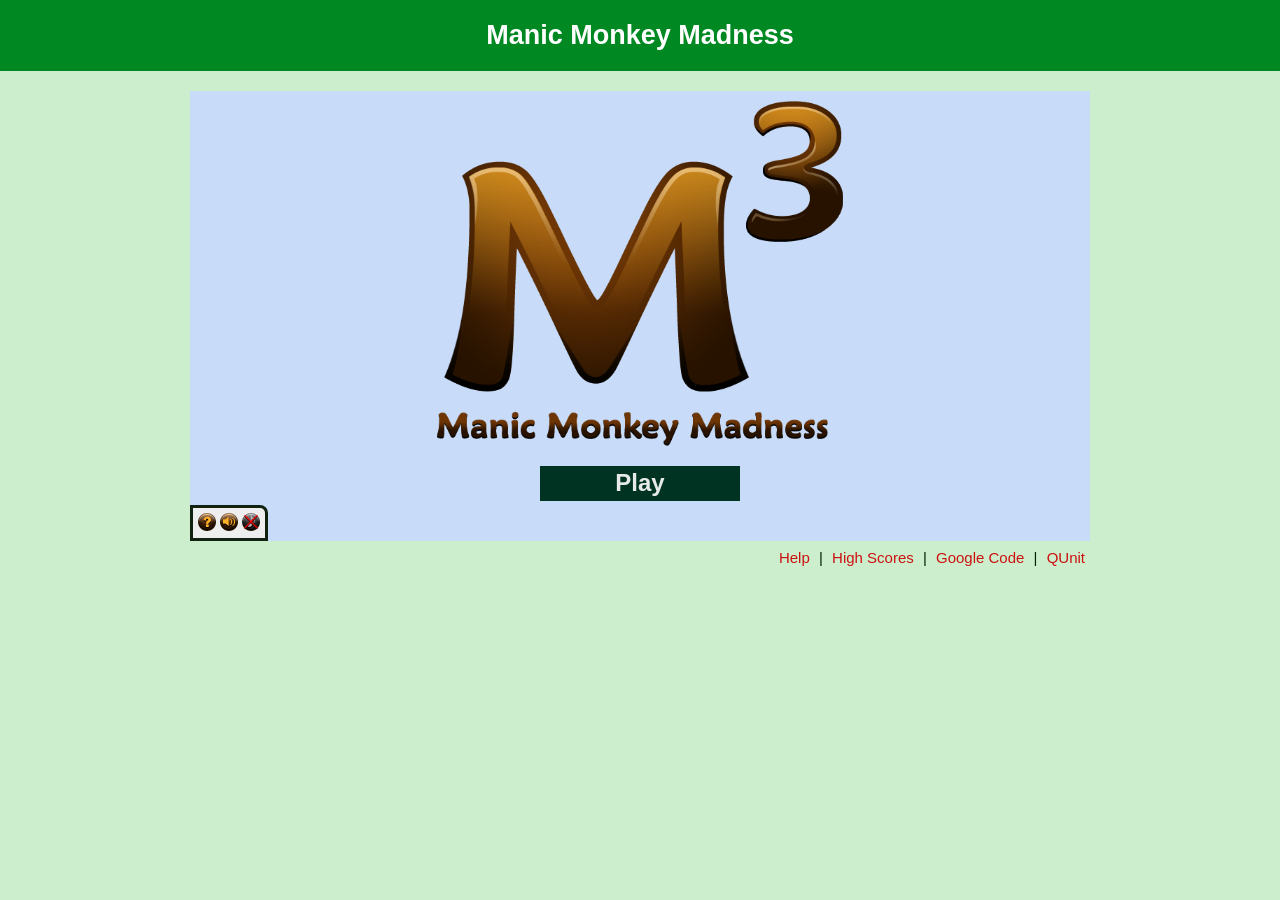
==== war/index.html @ 62955f28 "fixed validation errors and dialog text getting auto-highlighted" ====
<!doctype html>
<html>
    <head>
        <meta charset="utf-8" />
        <title>Manic Monkey Madness</title>
        <link href="styles/index.css" media="screen" rel="stylesheet" type="text/css" />
    </head>
    <body>
        <div id="header">
            <h1>Manic Monkey Madness</h1>
        </div>

        <div id="game">
            <canvas id="game_canvas" height="450" width="900">
                Get a real browser! Try <a href="http://www.google.com/chrome">Chrome</a>.
            </canvas>

            <div id="buttons">
                <input id="help" type="image" src="images/icons/help.png" alt="Help" />
                <input id="sound" type="image" alt="Sound" />
                <input id="music" type="image" alt="Music" />
            </div>

            <ul id="nav">
                <li><a href="#" id="help_link">Help</a> |</li>
                <li><a href="#" id="high_score_link">High Scores</a> |</li>
                <li><a href="http://code.google.com/p/manicmonkeymadness/" target="project">Google Code</a> |</li>
                <li><a href="test/index.html" target="test">QUnit</a></li>
            </ul>
        </div>

        <div id="console">
            <h2>Console</h2>
            <div id="console_items"></div>
        </div>

        <div id="game_select" class="dialog">
            <p>Select which game mode you wish to play:</p>

            <p>Last Monkey Standing - Play until either player has lost all their monkeys.</p>
            <div class="game_lms">
                <input type="button" id="lms" value="Last Monkey Standing" />
            </div>

            <p>Demolition Derby - Select how many shots (per player) before the game ends and the player with the highest score wins. If the turn limit is exceeded, both players will be given an extra shot until there is a winner.</p>
            <div class="game_dd">
                <input type="button" id="dd3" value="Demolition Derby (3)" />
                <input type="button" id="dd5" value="Demolition Derby (5)" />
                <input type="button" id="dd10" value="Demolition Derby (10)" />
            </div>

            <label for="unlock">
                <input type="checkbox" id="unlock" checked="checked" />
                Unlock all weapons
            </label>
            
            <a href="#" class="close">X</a>
        </div>

        <div id="fort_select" class="dialog">
            <p>Select which forts you wish to use:</p>
			
			<p>Choose from the premade forts</p>
            <div id="premade_fort_choices"></div>
            
            <p>Or create your own with the fort editor or paste in one you have saved</p>
            <input type="button" id="custom_fort" value="Create Custom Fort" />
            <input type="button" id="reuse_fort" value="Reuse Saved Fort" />
            
            <div id="reuse_fort_input">
              <textarea></textarea><br />
              <input type="button" id="fort_submit" value="Submit" />
            </div>
            
            <a href="#" class="close">X</a>
        </div>

        <div id="help_screen" class="dialog">
            <h2>Manic Monkey Madness (M3) Help Page</h2>
            <h4>How to Play</h4>
            <ul>
                <li>Select a weapon by pressing the 'W' key, the rock is selected by default.</li>
                <li>Click and drag to adjust the angle at which the cannon will shoot, release to fire.</li>
                <li>Destroying enemy fortress pieces and monkeys will award points.</li>
                <li>Eliminate all the enemy monkeys or get a higher score to win!</li>
            </ul>
            <h4>Projectile Types</h4>
            <ul>
                <li>Rock - The rock is a heavy projectile, it moves slow but is extremely destructive.</li>
                <li>Banana - The banana is a light projectile, it moves extremely fast and is useful for direct shots.</li>
                <li>Triple Banana - The triple banana shoots three light projectiles, they move extremely fast and are useful for direct shots.</li>
                <li>Watermelon - The watermelon is a heavy projectile, it moves slow and explodes shortly after impact raining sweet seeds about the battlefield.</li>
                <li>Monkey - Shoot a flippin' monkey out of the cannon! What else is there to say?</li>
            </ul>
            <h4>Game Modes</h4>
            <ul>
                <li>Last Monkey Standing (LMS) - It's a fight to the finish. Players must fire upon each other's fortress until one has lost all their monkeys.</li>
                <li>Demolition Derby (DD) - Wreck havoc on the enemy fortress. Gain as many points as possible by destroying monkeys and fort pieces with a limited number of shots.</li>
            </ul>
            <h4>Controls and Tips</h4>
            <ul>
                <li>"H" opens and closes this help menu.</li>
                <li>"Z" and "X", as well as click and drag, adjust the angle of the active player's cannon.</li>
                <li>"W" changes the cannon's weapon.</li>
                <li>"P" toggles the music.</li>
                <li>"S" toggles all sounds.</li>
                <li>"C" toggles the debug console.</li>
                <li>"D" toggles Box2D debug draw mode. (See what's going on behind the scenes)</li>
            </ul>

            <a href="#" class="close">X</a>
        </div>
        
        <div id="fort_save" class="dialog">
            <p>If you are proud of your fort, copy it and save it somewhere. When you start a new game later, paste it into the fort selection screen to reuse.  Close this dialog and hit Play to use the fort now.</p>
            <textarea></textarea>

            <a href="#" class="close">X</a>
        </div>
        
        <div id="high_scores" class="dialog">
            <h2>High Scores:</h2>
            <div id="scoreboard"></div>

            <a href="#" class="close">X</a>
        </div>

        <div id="new_high_score" class="dialog">
            <h2>Congratulations! You have a new high score.</h2>
            <p>Enter your name to be immortalized on the M3 scoreboard.</p>
            <label for="high_score_name">Player: <input id="high_score_name" type="text" /></label>
            <input id="high_score_submit" type="button" value="Submit" />

            <a href="#" class="close">X</a>
        </div>

        <div id="lightbox"></div>

        <!-- Libraries -->
        <script src="scripts/jquery-1.4.4.min.js" type="text/javascript"></script>

        <!-- Box2D Physics Engine -->
        <script src="scripts/box2d-2.1/box2d-2.1.min.js" type="text/javascript"></script>

        <!-- Setup -->
        <script src="scripts/modules/assets.js" type="text/javascript"></script>
        <script src="scripts/setup.js" type="text/javascript"></script>
        <script src="scripts/modules/game.js" type="text/javascript"></script>
        <script src="scripts/modules/config.js" type="text/javascript"></script>
        <script src="scripts/modules/fort_choices.js" type="text/javascript"></script>
        <script src="scripts/modules/game_choices.js" type="text/javascript"></script>

        <!-- Types -->
        <script src="scripts/types/vector.js" type="text/javascript"></script>
        <script src="scripts/types/sprite.js" type="text/javascript"></script>
        <script src="scripts/types/physics_object.js" type="text/javascript"></script>
        <script src="scripts/types/projectile.js" type="text/javascript"></script>
        <script src="scripts/types/weapon.js" type="text/javascript"></script>
        <script src="scripts/types/fort_piece.js" type="text/javascript"></script>
        <script src="scripts/types/enemy.js" type="text/javascript"></script>
        <script src="scripts/types/fortress.js" type="text/javascript"></script>
        <script src="scripts/types/level.js" type="text/javascript"></script>

        <!-- Modules -->
        <script src="scripts/modules/math.js" type="text/javascript"></script>
        <script src="scripts/modules/util.js" type="text/javascript"></script>
        <script src="scripts/modules/input.js" type="text/javascript"></script>
        <script src="scripts/modules/camera.js" type="text/javascript"></script>
        <script src="scripts/modules/score.js" type="text/javascript"></script>
        <script src="scripts/modules/launcher.js" type="text/javascript"></script>
        <script src="scripts/modules/contact.js" type="text/javascript"></script>
        <script src="scripts/modules/world.js" type="text/javascript"></script>
        <script src="scripts/modules/ui.js" type="text/javascript"></script>
        <script src="scripts/modules/ui/button.js" type="text/javascript"></script>
        <script src="scripts/modules/ui/done.js" type="text/javascript"></script>
        <script src="scripts/modules/ui/score.js" type="text/javascript"></script>
        <script src="scripts/modules/ui/monkey_count.js" type="text/javascript"></script>
        <script src="scripts/modules/ui/turn.js" type="text/javascript"></script>
        <script src="scripts/modules/ui/weapon.js" type="text/javascript"></script>
        <script src="scripts/modules/ui/marker.js" type="text/javascript"></script>
        <script src="scripts/modules/ui/shots.js" type="text/javascript"></script>
        <script src="scripts/modules/sound.js" type="text/javascript"></script>

        <!-- States -->
        <script src="scripts/states/main_menu_state.js" type="text/javascript"></script>
        <script src="scripts/states/play_state.js" type="text/javascript"></script>
        <script src="scripts/states/edit_level_state.js" type="text/javascript"></script>

        <!-- Main -->
        <script src="scripts/main.js" type="text/javascript"></script>

    </body>
</html>
---- war/styles/index.css ----
* {
	margin: 0px;
	padding: 0px;
}

html {
	-moz-user-select: none;
	-khtml-user-select: none;
	-webkit-user-select: none;
	user-select: none;
}

body {
	font: 15px Helvetica, Arial, sans-serif;
	color: #002200;
	background: #CCEECC
}

ul {
	margin: 10px 35px;
}

a {
	color: #CC1111;
	text-decoration: none;
}

a:hover {
	color: #EE3333;
}

#header {
	margin: 0px 0px 20px 0px;
	padding: 20px 0px;
	text-align: center;
	color: #FFFFFF;
	background: #008822;
}

#header h1 {
	font-size: 1.8em;
}	

#game {
	height: 450px;
	width: 900px;
	margin: 0px auto 40px auto;
	background: #888888;
	position: relative;
}

#buttons {
    position: absolute;
    bottom: 0;
    left: 0;
    height: 20px;
    padding: 5px;
    background: #EEEEEE;
    border: 3px solid #112211;
    border-top-right-radius: 8px 8px;
    -webkit-border-top-right-radius: 8px 8px;
    -moz-border-top-right-radius: 8px 8px;
    z-index: 1004;
    display: none; 
}

#nav {
	text-align: right;
	position: absolute;
    bottom: -35px;
    right: 0;
    margin-right: 0;
}
#nav li {
	list-style-type: none;
	display: inline;
}
#nav a {
    padding: 0px 5px;	
}	

#lightbox {
	width: 100%;
	height: 100%;
	background: #000000;
	position: fixed;
	top: 0;
	left: 0;
	z-index: 1005;
	filter: alpha(opacity=80);
	opacity: 0.6;
	display: none;
}

.dialog {
	position: fixed;
	left: 20%;
	top: 90px;
	width: 60%;
	padding: 10px;
	background: #EEFFEE;
	border: 4px solid #112211;
	z-index: 1050;
	display: none;
}

.close {
	position: absolute;
	top: 0;
	right: 0;
	border-left: 2px solid #112211;
	border-bottom: 2px solid #112211;
	padding: 2px 6px;
	font-weight: bold;
	font-size: 20px;
}

.done {
	font-size: 24px;
	text-align: center;
}

#help_screen h2 {
	text-align: center;
}

#game_select p {
	margin: 6px 0px;
	text-align: center;
}

#fort_select {
	text-align: center;
}
#fort_select p {
	margin: 6px 0px;
}
#fort_select input {
	margin: 0px 5px;
}
#reuse_fort_input {
	margin: auto;
	display: none;
	padding: 15px;
}
#reuse_fort_input textarea {
	margin-bottom: 5px;
	width: 450px;
	height: 100px;
}

#fort_save {
	text-align: center;
	margin-top: 10px;
}
#fort_save p {
	margin: 6px 0px;
	padding: 0px 35px;
}
#fort_save textarea {
	margin: 10px;
    width: 450px;
	height: 100px;
}	


#new_high_score {
	text-align: center;
	padding-bottom: 20px;
}
#new_high_score h2, #new_high_score p {
   margin-bottom: 20px;	
}

#high_scores {
   text-align:center;
   padding: 10px;
}
#high_scores table {
	margin: auto;
	padding: 10px;
	vertical-align: top;
}
#high_scores th {
	padding: 10px;
}
#high_scores td {
	vertical-align: top;
	text-align: left;
	padding: 0px 5px;
}

#console {
	width: 900px;
	margin: 0px auto 20px auto;
	background: #EEFFEE;
	-moz-user-select: text;
	-khtml-user-select: text;
	-webkit-user-select: text;
	user-select: text;
	display: none;
}
#console h2 {
	padding: 3px 0px;
	font-size: 1.5em;
	text-align: center;
}

#console p {
	padding: 2px 8px;
}

#console_items {
	height: 300px;
	overflow-y: scroll;
}

.game_lms {
	width: 140px;
    margin: auto;
}

.game_dd {
    width: 400px;
    margin: auto;
}
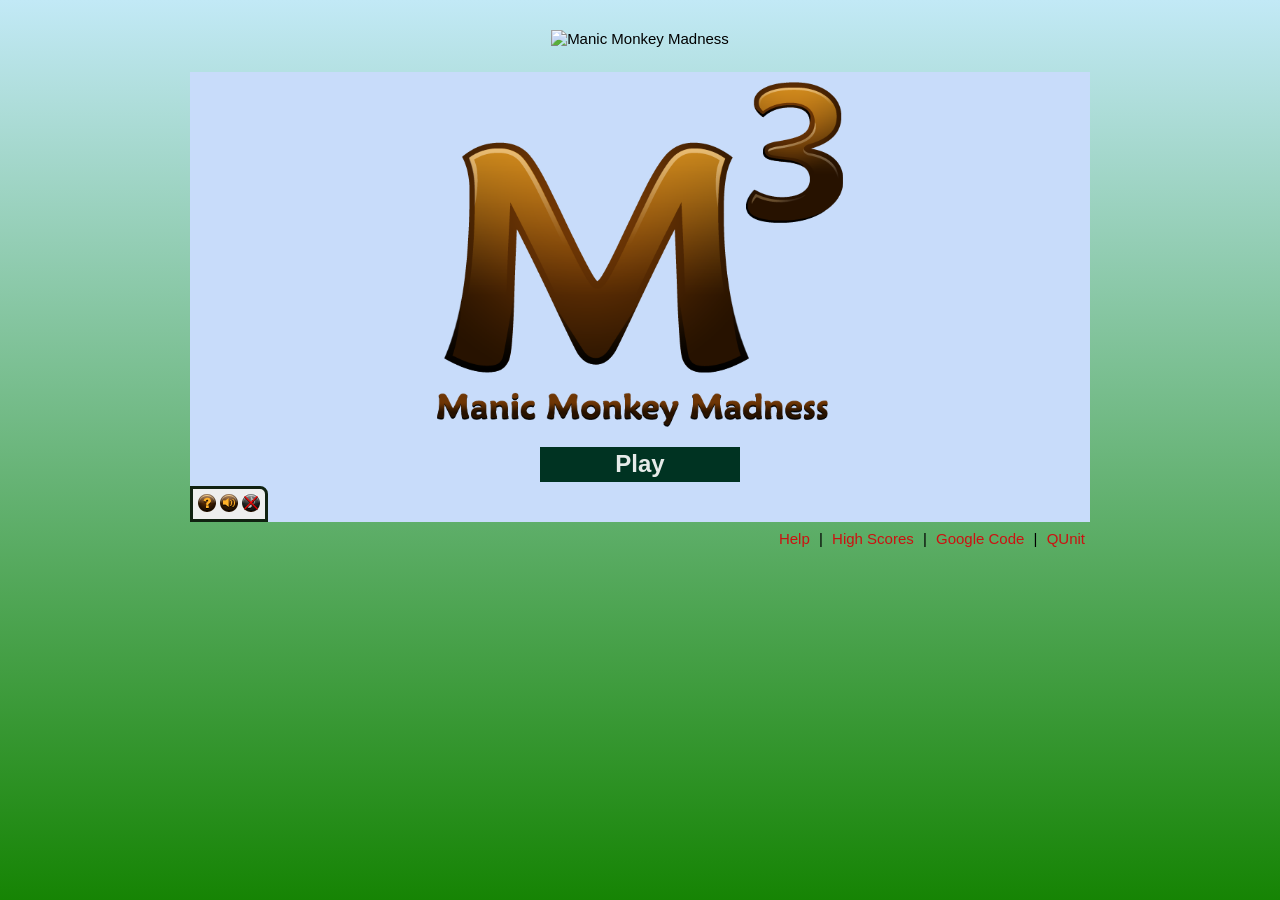
==== commit b4034e11: "added logo text for title and background gradient" ====
--- a/war/index.html
+++ b/war/index.html
@@ -7,25 +7,26 @@
     </head>
     <body>
         <div id="header">
-            <h1>Manic Monkey Madness</h1>
+            <img id="logo" src="/images/logo_text.png" alt="Manic Monkey Madness"/>
         </div>
 
         <div id="game">
             <canvas id="game_canvas" height="450" width="900">
-                Get a real browser! Try <a href="http://www.google.com/chrome">Chrome</a>.
+                <p>Get a real browser! Try <a href="http://www.google.com/chrome">Chrome</a>.</p>
             </canvas>
 
             <div id="buttons">
-                <input id="help" type="image" src="images/icons/help.png" alt="Help" />
-                <input id="sound" type="image" alt="Sound" />
-                <input id="music" type="image" alt="Music" />
+                <input id="help" type="image" src="images/icons/help.png" alt="Help" title="Help Me!"/>
+                <input id="sound" type="image" alt="Sound" title="Toggle Sound Effects" />
+                <input id="music" type="image" alt="Music" title="Toggle Awesome Music" />
             </div>
 
             <ul id="nav">
-                <li><a href="#" id="help_link">Help</a> |</li>
+                <li><a href="#" id="help_link" title="All you need to know to play">Help</a> |</li>
                 <li><a href="#" id="high_score_link">High Scores</a> |</li>
-                <li><a href="http://code.google.com/p/manicmonkeymadness/" target="project">Google Code</a> |</li>
-                <li><a href="test/index.html" target="test">QUnit</a></li>
+                <li><a href="http://code.google.com/p/manicmonkeymadness/" target="project"
+                    title="The project page at Google Code">Google Code</a> |</li>
+                <li><a href="test/index.html" target="test" title="Run test suite">QUnit</a></li>
             </ul>
         </div>
 
@@ -37,12 +38,14 @@
         <div id="game_select" class="dialog">
             <p>Select which game mode you wish to play:</p>
 
-            <p>Last Monkey Standing - Play until either player has lost all their monkeys.</p>
+            <p>Last Monkey Standing &mdash; Play until all monkeys on one side have been lost.</p>
             <div class="game_lms">
                 <input type="button" id="lms" value="Last Monkey Standing" />
             </div>
 
-            <p>Demolition Derby - Select how many shots (per player) before the game ends and the player with the highest score wins. If the turn limit is exceeded, both players will be given an extra shot until there is a winner.</p>
+            <p>Demolition Derby &mdash; Select how many shots (per player) before the game ends and
+            the player with the highest score wins. If the turn limit is exceeded, both players
+            will be given an extra shot until there is a winner.</p>
             <div class="game_dd">
                 <input type="button" id="dd3" value="Demolition Derby (3)" />
                 <input type="button" id="dd5" value="Demolition Derby (5)" />
@@ -53,71 +56,77 @@
                 <input type="checkbox" id="unlock" checked="checked" />
                 Unlock all weapons
             </label>
-            
+
             <a href="#" class="close">X</a>
         </div>
 
         <div id="fort_select" class="dialog">
             <p>Select which forts you wish to use:</p>
-			
-			<p>Choose from the premade forts</p>
+
+            <p>Choose from the premade forts</p>
             <div id="premade_fort_choices"></div>
-            
+
             <p>Or create your own with the fort editor or paste in one you have saved</p>
             <input type="button" id="custom_fort" value="Create Custom Fort" />
             <input type="button" id="reuse_fort" value="Reuse Saved Fort" />
-            
+
             <div id="reuse_fort_input">
               <textarea></textarea><br />
               <input type="button" id="fort_submit" value="Submit" />
             </div>
-            
+
             <a href="#" class="close">X</a>
         </div>
 
         <div id="help_screen" class="dialog">
-            <h2>Manic Monkey Madness (M3) Help Page</h2>
+            <h2>Manic Monkey Madness (M3)</h2>
             <h4>How to Play</h4>
             <ul>
-                <li>Select a weapon by pressing the 'W' key, the rock is selected by default.</li>
-                <li>Click and drag to adjust the angle at which the cannon will shoot, release to fire.</li>
-                <li>Destroying enemy fortress pieces and monkeys will award points.</li>
-                <li>Eliminate all the enemy monkeys or get a higher score to win!</li>
+                <li>Select a weapon by pressing the <kbd>W</kbd> key; the rock is selected by default.</li>
+                <li>Click and drag to adjust the angle at which the cannon will shoot; release to fire.</li>
+                <li>Destroy enemy fortress pieces and monkeys to earn points.</li>
+                <li>Eliminate all the enemy monkeys or get the highest score to win!</li>
             </ul>
             <h4>Projectile Types</h4>
             <ul>
-                <li>Rock - The rock is a heavy projectile, it moves slow but is extremely destructive.</li>
-                <li>Banana - The banana is a light projectile, it moves extremely fast and is useful for direct shots.</li>
-                <li>Triple Banana - The triple banana shoots three light projectiles, they move extremely fast and are useful for direct shots.</li>
-                <li>Watermelon - The watermelon is a heavy projectile, it moves slow and explodes shortly after impact raining sweet seeds about the battlefield.</li>
-                <li>Monkey - Shoot a flippin' monkey out of the cannon! What else is there to say?</li>
+                <li>Rock &mdash; A heavy projectile, slow but extremely destructive.</li>
+                <li>Banana &mdash; A light projectile, extremely fast and useful for direct shots.</li>
+                <li>Banana Bunch &mdash; Three light banana projectiles, extremely fast and useful for direct shots.</li>
+                <li>Watermelon &mdash; A heavy and slow projectile, explodes shortly after impact
+                    raining sweet seeds about the battlefield.  Some watermelons are duds, exploding
+                    after the second or third bounce.  Take your chances with this one.</li>
+                <li>Monkey &mdash; Shoot a flippin' monkey out of the cannon! What else is there to say?</li>
             </ul>
             <h4>Game Modes</h4>
             <ul>
-                <li>Last Monkey Standing (LMS) - It's a fight to the finish. Players must fire upon each other's fortress until one has lost all their monkeys.</li>
-                <li>Demolition Derby (DD) - Wreck havoc on the enemy fortress. Gain as many points as possible by destroying monkeys and fort pieces with a limited number of shots.</li>
+                <li>Last Monkey Standing (LMS) - It's a fight to the finish. Players must fire upon each
+                    other's fortress until one side has lost all of its monkeys.</li>
+                <li>Demolition Derby (DD) - Wreck havoc on the enemy fortress. Gain as many points
+                    as possible by destroying monkeys and fort pieces with a limited number of shots.</li>
             </ul>
             <h4>Controls and Tips</h4>
             <ul>
-                <li>"H" opens and closes this help menu.</li>
-                <li>"Z" and "X", as well as click and drag, adjust the angle of the active player's cannon.</li>
-                <li>"W" changes the cannon's weapon.</li>
-                <li>"P" toggles the music.</li>
-                <li>"S" toggles all sounds.</li>
-                <li>"C" toggles the debug console.</li>
-                <li>"D" toggles Box2D debug draw mode. (See what's going on behind the scenes)</li>
-            </ul>
-
-            <a href="#" class="close">X</a>
-        </div>
-        
+                <li><kbd>H</kbd> displays this help.</li>
+                <li><kbd>Z</kbd> and <kbd>X</kbd>, as well as click and drag, adjust the angle of the active player's cannon.</li>
+                <li><kbd>W</kbd> changes the cannon's weapon.</li>
+                <li><kbd>P</kbd> toggles the music.</li>
+                <li><kbd>S</kbd> toggles all sounds.</li>
+                <li><kbd>C</kbd> toggles the debug console.</li>
+                <li><kbd>D</kbd> toggles Box2D debug draw mode. (See what's going on behind the scenes!)</li>
+            </ul>
+
+            <a href="#" class="close">X</a>
+        </div>
+
         <div id="fort_save" class="dialog">
-            <p>If you are proud of your fort, copy it and save it somewhere. When you start a new game later, paste it into the fort selection screen to reuse.  Close this dialog and hit Play to use the fort now.</p>
+            <p>If you are proud of your fort, copy it and save it somewhere. When you start a new
+            game later, paste it into the fort selection screen to reuse.  Close this dialog and
+            hit Play to use the fort now.</p>
             <textarea></textarea>
 
             <a href="#" class="close">X</a>
         </div>
-        
+
         <div id="high_scores" class="dialog">
             <h2>High Scores:</h2>
             <div id="scoreboard"></div>
@@ -135,7 +144,7 @@
         </div>
 
         <div id="lightbox"></div>
-
+	
         <!-- Libraries -->
         <script src="scripts/jquery-1.4.4.min.js" type="text/javascript"></script>
 
--- a/war/styles/index.css
+++ b/war/styles/index.css
@@ -1,52 +1,52 @@
 * {
-	margin: 0px;
-	padding: 0px;
+    margin: 0px;
+    padding: 0px;
 }
 
 html {
-	-moz-user-select: none;
-	-khtml-user-select: none;
-	-webkit-user-select: none;
-	user-select: none;
+    -moz-user-select: none;
+    -khtml-user-select: none;
+    -webkit-user-select: none;
+    user-select: none;
+    height: 100%
 }
 
 body {
-	font: 15px Helvetica, Arial, sans-serif;
-	color: #002200;
-	background: #CCEECC
+    font: 15px Helvetica, Arial, sans-serif;
+    background: -webkit-gradient(linear, left top, left bottom, color-stop(0, #C2E9F6), color-stop(1, #168404));
+	background: -moz-linear-gradient(top, #C2E9F6, #168404);
 }
 
 ul {
-	margin: 10px 35px;
+    margin: 10px 35px;
 }
 
 a {
-	color: #CC1111;
-	text-decoration: none;
+    color: #CC1111;
+    text-decoration: none;
 }
 
 a:hover {
-	color: #EE3333;
-}
+    color: #EE3333;
+}
+
 
 #header {
-	margin: 0px 0px 20px 0px;
-	padding: 20px 0px;
-	text-align: center;
-	color: #FFFFFF;
-	background: #008822;
+    margin: 20px 0px 15px 0px;
+    padding: 10px 0px;
+    text-align: center;
 }
 
 #header h1 {
-	font-size: 1.8em;
-}	
+    font-size: 1.8em;
+}
 
 #game {
-	height: 450px;
-	width: 900px;
-	margin: 0px auto 40px auto;
-	background: #888888;
-	position: relative;
+    height: 450px;
+    width: 900px;
+    margin: 0px auto 40px auto;
+    background: #888888;
+    position: relative;
 }
 
 #buttons {
@@ -59,117 +59,119 @@
     border: 3px solid #112211;
     border-top-right-radius: 8px 8px;
     -webkit-border-top-right-radius: 8px 8px;
-    -moz-border-top-right-radius: 8px 8px;
+    -moz-border-radius-topright: 8px 8px;
     z-index: 1004;
-    display: none; 
+    display: none;
 }
 
 #nav {
-	text-align: right;
-	position: absolute;
+    text-align: right;
+    position: absolute;
     bottom: -35px;
     right: 0;
     margin-right: 0;
 }
 #nav li {
-	list-style-type: none;
-	display: inline;
+    list-style-type: none;
+    display: inline;
 }
 #nav a {
-    padding: 0px 5px;	
-}	
+    padding: 0px 5px;
+}
 
 #lightbox {
-	width: 100%;
-	height: 100%;
-	background: #000000;
-	position: fixed;
-	top: 0;
-	left: 0;
-	z-index: 1005;
-	filter: alpha(opacity=80);
-	opacity: 0.6;
-	display: none;
+    width: 100%;
+    height: 100%;
+    background: #000000;
+    position: fixed;
+    top: 0;
+    left: 0;
+    z-index: 1005;
+    filter: alpha(opacity=80);
+    opacity: 0.6;
+    display: none;
 }
 
 .dialog {
-	position: fixed;
-	left: 20%;
-	top: 90px;
-	width: 60%;
-	padding: 10px;
-	background: #EEFFEE;
-	border: 4px solid #112211;
-	z-index: 1050;
-	display: none;
+    position: absolute;
+    left: 20%;
+    top: 90px;
+    width: 60%;
+    padding: 10px;
+    background: #EEFFEE;
+    border: 4px solid #112211;
+    z-index: 1050;
+    max-height: 100%;
+    overflow-y: auto;
+    display: none;
 }
 
 .close {
-	position: absolute;
-	top: 0;
-	right: 0;
-	border-left: 2px solid #112211;
-	border-bottom: 2px solid #112211;
-	padding: 2px 6px;
-	font-weight: bold;
-	font-size: 20px;
+    position: absolute;
+    top: 0;
+    right: 0;
+    border-left: 2px solid #112211;
+    border-bottom: 2px solid #112211;
+    padding: 2px 6px;
+    font-weight: bold;
+    font-size: 20px;
 }
 
 .done {
-	font-size: 24px;
-	text-align: center;
+    font-size: 24px;
+    text-align: center;
 }
 
 #help_screen h2 {
-	text-align: center;
+    text-align: center;
 }
 
 #game_select p {
-	margin: 6px 0px;
-	text-align: center;
+    margin: 6px 0px;
+    text-align: center;
 }
 
 #fort_select {
-	text-align: center;
+    text-align: center;
 }
 #fort_select p {
-	margin: 6px 0px;
+    margin: 6px 0px;
 }
 #fort_select input {
-	margin: 0px 5px;
+    margin: 0px 5px;
 }
 #reuse_fort_input {
-	margin: auto;
-	display: none;
-	padding: 15px;
+    margin: auto;
+    display: none;
+    padding: 15px;
 }
 #reuse_fort_input textarea {
-	margin-bottom: 5px;
-	width: 450px;
-	height: 100px;
+    margin-bottom: 5px;
+    width: 450px;
+    height: 100px;
 }
 
 #fort_save {
-	text-align: center;
-	margin-top: 10px;
+    text-align: center;
+    margin-top: 10px;
 }
 #fort_save p {
-	margin: 6px 0px;
-	padding: 0px 35px;
+    margin: 6px 0px;
+    padding: 0px 35px;
 }
 #fort_save textarea {
-	margin: 10px;
+    margin: 10px;
     width: 450px;
-	height: 100px;
-}	
+    height: 100px;
+}
 
 
 #new_high_score {
-	text-align: center;
-	padding-bottom: 20px;
+    text-align: center;
+    padding-bottom: 20px;
 }
 #new_high_score h2, #new_high_score p {
-   margin-bottom: 20px;	
+   margin-bottom: 20px;
 }
 
 #high_scores {
@@ -177,50 +179,51 @@
    padding: 10px;
 }
 #high_scores table {
-	margin: auto;
-	padding: 10px;
-	vertical-align: top;
+    margin: auto;
+    padding: 10px;
+    vertical-align: top;
 }
 #high_scores th {
-	padding: 10px;
+    padding: 10px;
 }
 #high_scores td {
-	vertical-align: top;
-	text-align: left;
-	padding: 0px 5px;
+    vertical-align: top;
+    text-align: left;
+    padding: 0px 5px;
 }
 
 #console {
-	width: 900px;
-	margin: 0px auto 20px auto;
-	background: #EEFFEE;
-	-moz-user-select: text;
-	-khtml-user-select: text;
-	-webkit-user-select: text;
-	user-select: text;
-	display: none;
+    width: 900px;
+    margin: 0px auto 20px auto;
+    background: #EEFFEE;
+    -moz-user-select: text;
+    -khtml-user-select: text;
+    -webkit-user-select: text;
+    user-select: text;
+    display: none;
 }
 #console h2 {
-	padding: 3px 0px;
-	font-size: 1.5em;
-	text-align: center;
+    padding: 3px 0px;
+    font-size: 1.5em;
+    text-align: center;
 }
 
 #console p {
-	padding: 2px 8px;
+    padding: 2px 8px;
 }
 
 #console_items {
-	height: 300px;
-	overflow-y: scroll;
-}
-
-.game_lms {
-	width: 140px;
+    height: 300px;
+    overflow-y: scroll;
+}
+
+.game_lms, .game_dd {
+    width: 100%;
     margin: auto;
-}
-
-.game_dd {
-    width: 400px;
-    margin: auto;
-}
+    text-align: center;
+}
+
+kbd {
+    border: 1px solid black;
+    padding: 0px 1px;
+}
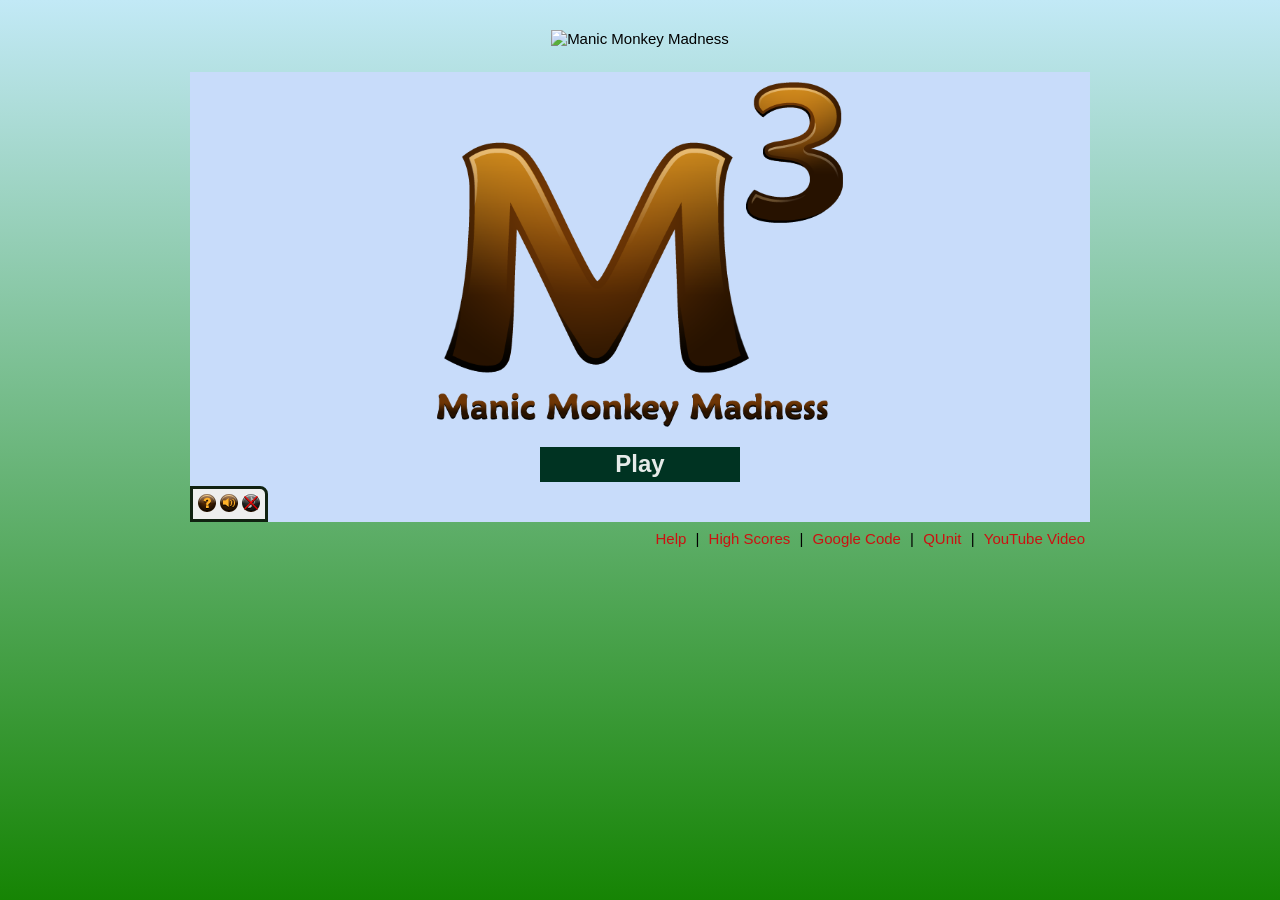
==== commit a28d7e8c: "Added a link to the youtube video" ====
--- a/war/index.html
+++ b/war/index.html
@@ -2,6 +2,11 @@
 <html>
     <head>
         <meta charset="utf-8" />
+        <meta name="keywords" content="m3, manic monkey madnesss, manicmonkeymadness, manic monkeys, canvas, html5" />
+        <meta name="description" content="Manic Monkey Madness, or M3, is a two-player, physics-based game in which 
+        	monkeys go head to head in order to destroy each other's fortress to claim victory. Players take turns 
+        	strategically aiming their shots to cause the most destruction to the opposing fortress. The game was written
+        	in JavaScript and Html5 Canvas for the Fall 2009 Loyola Marymount University computer science senior capstone project." />
         <title>Manic Monkey Madness</title>
         <link href="styles/index.css" media="screen" rel="stylesheet" type="text/css" />
     </head>
@@ -26,7 +31,9 @@
                 <li><a href="#" id="high_score_link">High Scores</a> |</li>
                 <li><a href="http://code.google.com/p/manicmonkeymadness/" target="project"
                     title="The project page at Google Code">Google Code</a> |</li>
-                <li><a href="test/index.html" target="test" title="Run test suite">QUnit</a></li>
+                <li><a href="test/index.html" target="test" title="Run test suite">QUnit</a> |</li>
+                <li><a href="http://www.youtube.com/watch?v=0Y-joCfdaIs" target="youtube" 
+                    title="m3 teaser">YouTube Video</a></li>
             </ul>
         </div>
 
@@ -53,7 +60,7 @@
             </div>
 
             <label for="unlock">
-                <input type="checkbox" id="unlock" checked="checked" />
+                <input type="checkbox" id="unlock"/>
                 Unlock all weapons
             </label>
 
--- a/war/styles/index.css
+++ b/war/styles/index.css
@@ -104,6 +104,9 @@
     max-height: 100%;
     overflow-y: auto;
     display: none;
+    border-radius: 5px 5px;
+    -webkit-border-radius: 5px 5px;
+    -moz-border-radius: 5px 5px;
 }
 
 .close {
